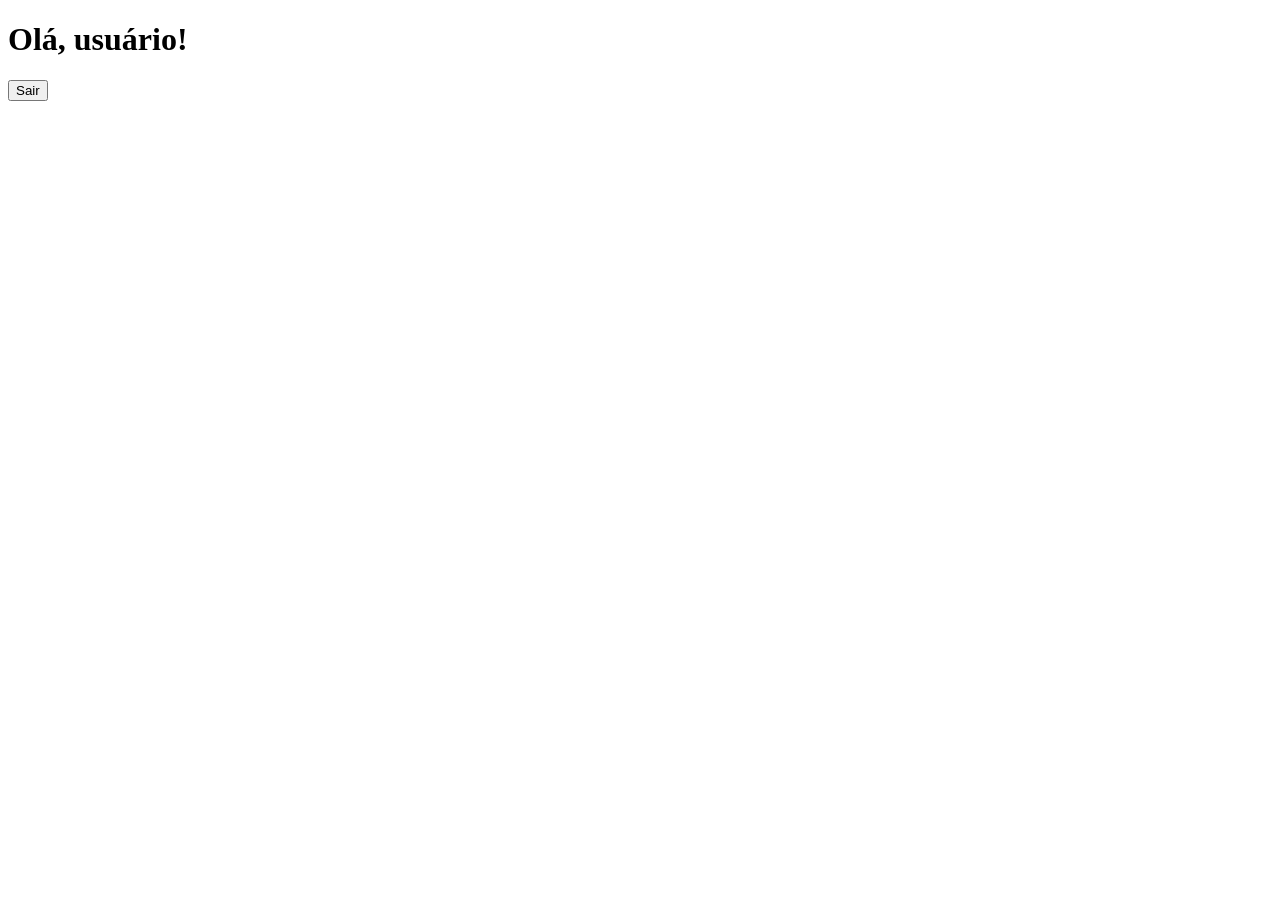
==== client/src/pages/home.html @ 3025f14d "feat: Criação de uma página break" ====
<!DOCTYPE html>
<html lang="en">
<head>
    <meta charset="UTF-8">
    <meta 
    name="viewport" 
    content="width=device-width, initial-scale=1.0">
    <title>Página Inicial</title>
</head>
<body>
   <main>
    <h1>Olá, usuário!</h1>
    <button>Sair</button>
   </main>
   <script src= "../scripts/home.js"></script>
</body>
</html>
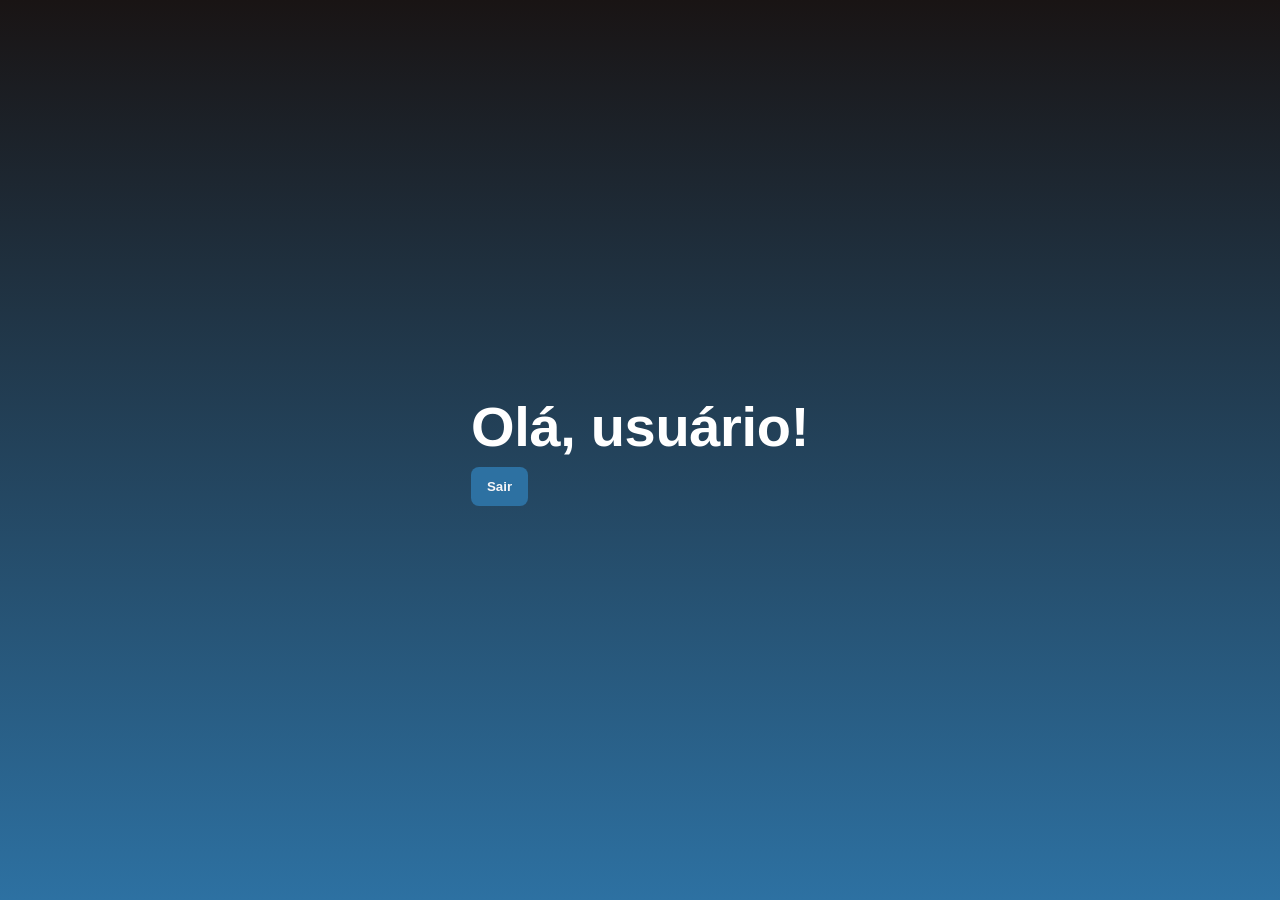
==== commit 91a1451c: "feat: algumas alteraçoes e adiçao de desing" ====
--- a/client/src/pages/home.html
+++ b/client/src/pages/home.html
@@ -6,6 +6,7 @@
     name="viewport" 
     content="width=device-width, initial-scale=1.0">
     <title>Página Inicial</title>
+    <link rel="stylesheet" href="..//pages/home.css"/>
 </head>
 <body>
    <main>
--- a/client/src/pages/home.css
+++ b/client/src/pages/home.css
@@ -0,0 +1,50 @@
+* {
+    margin: 0;
+    padding: 0;
+    box-sizing: border-box;
+    font-family: Arial, sans-serif;
+}
+
+html, body {
+    display: flex;
+    justify-content: center;
+    align-items: center;
+    flex-direction: column;
+    min-height: 100vh;
+    background: linear-gradient(var(--quaternary-color), var(--tertiary-color));
+}
+
+:root {
+    --primary-color: #f6f5f7;
+    --secondary-color: #ffffff;
+    --tertiary-color: #2d71a2;
+    --quaternary-color: #191414;
+}
+
+h1 {
+    font-weight: 700;
+    font-size: 3.5rem;
+    margin-bottom: 8px;
+    letter-spacing: -0.02rem;
+    color: var(--secondary-color);
+}
+
+.login-header {
+    text-align: center;
+    margin-bottom: 32px;
+}
+
+button {
+    background-color: var(--tertiary-color);
+    border-radius: 8px;
+    border: none;
+    color:var(--primary-color);
+    font-weight: 600;
+    padding: 12px 16px;
+    cursor: pointer;
+}
+
+button:hover {
+    background-color: #1a4869;
+    box-shadow: .1563rem .1563rem 1.25rem 0 #00000070;
+}
